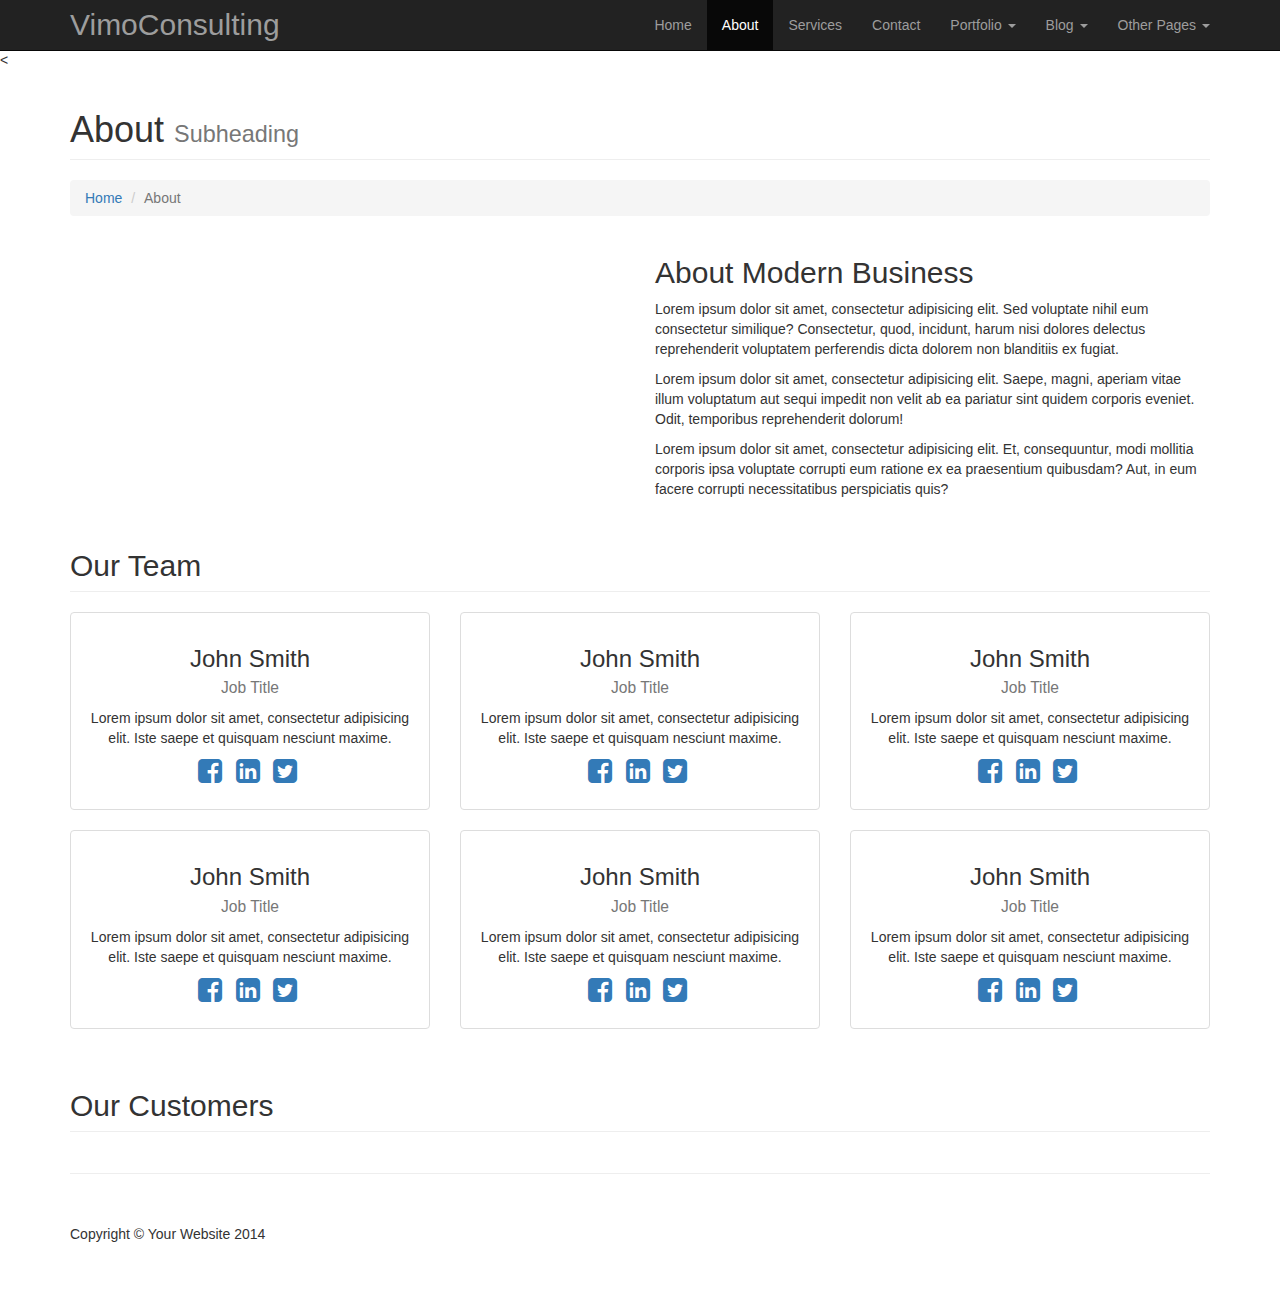
==== views/about.html @ fab85961 "Header name and Navigation" ====
﻿<!DOCTYPE html>
<html lang="en">

<head>

    <meta charset="utf-8">
    <meta http-equiv="X-UA-Compatible" content="IE=edge">
    <meta name="viewport" content="width=device-width, initial-scale=1">
    <meta name="description" content="">
    <meta name="author" content="">

    <title>Modern Business - Start Bootstrap Template</title>

    <!-- Bootstrap Core CSS -->
    <link href="/css/bootstrap.min.css" rel="stylesheet">
    <

    <!-- Custom CSS -->
    <link href="/css/modern-business.css" rel="stylesheet">

    <!-- Custom Fonts -->
    <link href="/font-awesome/css/font-awesome.min.css" rel="stylesheet" type="text/css">

    <!-- HTML5 Shim and Respond.js IE8 support of HTML5 elements and media queries -->
    <!-- WARNING: Respond.js doesn't work if you view the page via file:// -->
    <!--[if lt IE 9]>
        <script src="https://oss.maxcdn.com/libs/html5shiv/3.7.0/html5shiv.js"></script>
        <script src="https://oss.maxcdn.com/libs/respond.js/1.4.2/respond.min.js"></script>
    <![endif]-->

</head>

<body>

    <!-- Navigation -->
    <nav class="navbar navbar-inverse navbar-fixed-top" role="navigation">
        <div class="container">
            <!-- Brand and toggle get grouped for better mobile display -->
            <div class="navbar-header">
                <button type="button" class="navbar-toggle" data-toggle="collapse" data-target="#bs-example-navbar-collapse-1">
                    <span class="sr-only">Toggle navigation</span>
                    <span class="icon-bar"></span>
                    <span class="icon-bar"></span>
                    <span class="icon-bar"></span>
                </button>
                <a class="headIcon navbar-brand" href="index.html">VimoConsulting</a>
            </div>
            <!-- Collect the nav links, forms, and other content for toggling -->
            <div class="collapse navbar-collapse" id="bs-example-navbar-collapse-1">
                <ul class="nav navbar-nav navbar-right">
                    <li>
                        <a href="/index.html">Home</a>
                    </li>
                    <li class="active">
                        <a href="about.html">About</a>
                    </li>
                    <li>
                        <a href="services.html">Services</a>
                    </li>
                    <li>
                        <a href="contact.html">Contact</a>
                    </li>
                    <li class="dropdown">
                        <a href="#" class="dropdown-toggle" data-toggle="dropdown">Portfolio <b class="caret"></b></a>
                        <ul class="dropdown-menu">
                            <li>
                                <a href="portfolio-1-col.html">1 Column Portfolio</a>
                            </li>
                            <li>
                                <a href="portfolio-2-col.html">2 Column Portfolio</a>
                            </li>
                            <li>
                                <a href="portfolio-3-col.html">3 Column Portfolio</a>
                            </li>
                            <li>
                                <a href="portfolio-4-col.html">4 Column Portfolio</a>
                            </li>
                            <li>
                                <a href="portfolio-item.html">Single Portfolio Item</a>
                            </li>
                        </ul>
                    </li>
                    <li class="dropdown">
                        <a href="#" class="dropdown-toggle" data-toggle="dropdown">Blog <b class="caret"></b></a>
                        <ul class="dropdown-menu">
                            <li>
                                <a href="blog-home-1.html">Blog Home 1</a>
                            </li>
                            <li>
                                <a href="blog-home-2.html">Blog Home 2</a>
                            </li>
                            <li>
                                <a href="blog-post.html">Blog Post</a>
                            </li>
                        </ul>
                    </li>
                    <li class="dropdown">
                        <a href="#" class="dropdown-toggle" data-toggle="dropdown">Other Pages <b class="caret"></b></a>
                        <ul class="dropdown-menu">
                            <li>
                                <a href="full-width.html">Full Width Page</a>
                            </li>
                            <li>
                                <a href="sidebar.html">Sidebar Page</a>
                            </li>
                            <li>
                                <a href="faq.html">FAQ</a>
                            </li>
                            <li>
                                <a href="404.html">404</a>
                            </li>
                            <li>
                                <a href="pricing.html">Pricing Table</a>
                            </li>
                        </ul>
                    </li>
                </ul>
            </div>
            <!-- /.navbar-collapse -->
        </div>
        <!-- /.container -->
    </nav>

    <!-- Page Content -->
    <div class="container">

        <!-- Page Heading/Breadcrumbs -->
        <div class="row">
            <div class="col-lg-12">
                <h1 class="page-header">About
                    <small>Subheading</small>
                </h1>
                <ol class="breadcrumb">
                    <li><a href="index.html">Home</a>
                    </li>
                    <li class="active">About</li>
                </ol>
            </div>
        </div>
        <!-- /.row -->

        <!-- Intro Content -->
        <div class="row">
            <div class="col-md-6">
                <img class="img-responsive" src="http://placehold.it/750x450" alt="">
            </div>
            <div class="col-md-6">
                <h2>About Modern Business</h2>
                <p>Lorem ipsum dolor sit amet, consectetur adipisicing elit. Sed voluptate nihil eum consectetur similique? Consectetur, quod, incidunt, harum nisi dolores delectus reprehenderit voluptatem perferendis dicta dolorem non blanditiis ex fugiat.</p>
                <p>Lorem ipsum dolor sit amet, consectetur adipisicing elit. Saepe, magni, aperiam vitae illum voluptatum aut sequi impedit non velit ab ea pariatur sint quidem corporis eveniet. Odit, temporibus reprehenderit dolorum!</p>
                <p>Lorem ipsum dolor sit amet, consectetur adipisicing elit. Et, consequuntur, modi mollitia corporis ipsa voluptate corrupti eum ratione ex ea praesentium quibusdam? Aut, in eum facere corrupti necessitatibus perspiciatis quis?</p>
            </div>
        </div>
        <!-- /.row -->

        <!-- Team Members -->
        <div class="row">
            <div class="col-lg-12">
                <h2 class="page-header">Our Team</h2>
            </div>
            <div class="col-md-4 text-center">
                <div class="thumbnail">
                    <img class="img-responsive" src="http://placehold.it/750x450" alt="">
                    <div class="caption">
                        <h3>John Smith<br>
                            <small>Job Title</small>
                        </h3>
                        <p>Lorem ipsum dolor sit amet, consectetur adipisicing elit. Iste saepe et quisquam nesciunt maxime.</p>
                        <ul class="list-inline">
                            <li><a href="#"><i class="fa fa-2x fa-facebook-square"></i></a>
                            </li>
                            <li><a href="#"><i class="fa fa-2x fa-linkedin-square"></i></a>
                            </li>
                            <li><a href="#"><i class="fa fa-2x fa-twitter-square"></i></a>
                            </li>
                        </ul>
                    </div>
                </div>
            </div>
            <div class="col-md-4 text-center">
                <div class="thumbnail">
                    <img class="img-responsive" src="http://placehold.it/750x450" alt="">
                    <div class="caption">
                        <h3>John Smith<br>
                            <small>Job Title</small>
                        </h3>
                        <p>Lorem ipsum dolor sit amet, consectetur adipisicing elit. Iste saepe et quisquam nesciunt maxime.</p>
                        <ul class="list-inline">
                            <li><a href="#"><i class="fa fa-2x fa-facebook-square"></i></a>
                            </li>
                            <li><a href="#"><i class="fa fa-2x fa-linkedin-square"></i></a>
                            </li>
                            <li><a href="#"><i class="fa fa-2x fa-twitter-square"></i></a>
                            </li>
                        </ul>
                    </div>
                </div>
            </div>
            <div class="col-md-4 text-center">
                <div class="thumbnail">
                    <img class="img-responsive" src="http://placehold.it/750x450" alt="">
                    <div class="caption">
                        <h3>John Smith<br>
                            <small>Job Title</small>
                        </h3>
                        <p>Lorem ipsum dolor sit amet, consectetur adipisicing elit. Iste saepe et quisquam nesciunt maxime.</p>
                        <ul class="list-inline">
                            <li><a href="#"><i class="fa fa-2x fa-facebook-square"></i></a>
                            </li>
                            <li><a href="#"><i class="fa fa-2x fa-linkedin-square"></i></a>
                            </li>
                            <li><a href="#"><i class="fa fa-2x fa-twitter-square"></i></a>
                            </li>
                        </ul>
                    </div>
                </div>
            </div>
            <div class="col-md-4 text-center">
                <div class="thumbnail">
                    <img class="img-responsive" src="http://placehold.it/750x450" alt="">
                    <div class="caption">
                        <h3>John Smith<br>
                            <small>Job Title</small>
                        </h3>
                        <p>Lorem ipsum dolor sit amet, consectetur adipisicing elit. Iste saepe et quisquam nesciunt maxime.</p>
                        <ul class="list-inline">
                            <li><a href="#"><i class="fa fa-2x fa-facebook-square"></i></a>
                            </li>
                            <li><a href="#"><i class="fa fa-2x fa-linkedin-square"></i></a>
                            </li>
                            <li><a href="#"><i class="fa fa-2x fa-twitter-square"></i></a>
                            </li>
                        </ul>
                    </div>
                </div>
            </div>
            <div class="col-md-4 text-center">
                <div class="thumbnail">
                    <img class="img-responsive" src="http://placehold.it/750x450" alt="">
                    <div class="caption">
                        <h3>John Smith<br>
                            <small>Job Title</small>
                        </h3>
                        <p>Lorem ipsum dolor sit amet, consectetur adipisicing elit. Iste saepe et quisquam nesciunt maxime.</p>
                        <ul class="list-inline">
                            <li><a href="#"><i class="fa fa-2x fa-facebook-square"></i></a>
                            </li>
                            <li><a href="#"><i class="fa fa-2x fa-linkedin-square"></i></a>
                            </li>
                            <li><a href="#"><i class="fa fa-2x fa-twitter-square"></i></a>
                            </li>
                        </ul>
                    </div>
                </div>
            </div>
            <div class="col-md-4 text-center">
                <div class="thumbnail">
                    <img class="img-responsive" src="http://placehold.it/750x450" alt="">
                    <div class="caption">
                        <h3>John Smith<br>
                            <small>Job Title</small>
                        </h3>
                        <p>Lorem ipsum dolor sit amet, consectetur adipisicing elit. Iste saepe et quisquam nesciunt maxime.</p>
                        <ul class="list-inline">
                            <li><a href="#"><i class="fa fa-2x fa-facebook-square"></i></a>
                            </li>
                            <li><a href="#"><i class="fa fa-2x fa-linkedin-square"></i></a>
                            </li>
                            <li><a href="#"><i class="fa fa-2x fa-twitter-square"></i></a>
                            </li>
                        </ul>
                    </div>
                </div>
            </div>
        </div>
        <!-- /.row -->

        <!-- Our Customers -->
        <div class="row">
            <div class="col-lg-12">
                <h2 class="page-header">Our Customers</h2>
            </div>
            <div class="col-md-2 col-sm-4 col-xs-6">
                <img class="img-responsive customer-img" src="http://placehold.it/500x300" alt="">
            </div>
            <div class="col-md-2 col-sm-4 col-xs-6">
                <img class="img-responsive customer-img" src="http://placehold.it/500x300" alt="">
            </div>
            <div class="col-md-2 col-sm-4 col-xs-6">
                <img class="img-responsive customer-img" src="http://placehold.it/500x300" alt="">
            </div>
            <div class="col-md-2 col-sm-4 col-xs-6">
                <img class="img-responsive customer-img" src="http://placehold.it/500x300" alt="">
            </div>
            <div class="col-md-2 col-sm-4 col-xs-6">
                <img class="img-responsive customer-img" src="http://placehold.it/500x300" alt="">
            </div>
            <div class="col-md-2 col-sm-4 col-xs-6">
                <img class="img-responsive customer-img" src="http://placehold.it/500x300" alt="">
            </div>
        </div>
        <!-- /.row -->

        <hr>

        <!-- Footer -->
        <footer>
            <div class="row">
                <div class="col-lg-12">
                    <p>Copyright &copy; Your Website 2014</p>
                </div>
            </div>
        </footer>

    </div>
    <!-- /.container -->

    <!-- jQuery -->
    <script src="/js/jquery.js"></script>

    <!-- Bootstrap Core JavaScript -->
    <script src="/js/bootstrap.min.js"></script>

</body>

</html>
---- css/modern-business.css ----
/*!
 * Start Bootstrap - Modern Business (http://startbootstrap.com/)
 * Copyright 2013-2016 Start Bootstrap
 * Licensed under MIT (https://github.com/BlackrockDigital/startbootstrap/blob/gh-pages/LICENSE)
 */

/* Global Styles */

html,
body {
    height: 100%;
}

body {
    padding-top: 50px; /* Required padding for .navbar-fixed-top. Remove if using .navbar-static-top. Change if height of navigation changes. */
}

.img-portfolio {
    margin-bottom: 30px;
}

.img-hover:hover {
    opacity: 0.8;
}

/* Home Page Carousel */

header.carousel {
    height: 50%;
}

header.carousel .item,
header.carousel .item.active,
header.carousel .carousel-inner {
    height: 100%;
}

header.carousel .fill {
    width: 100%;
    height: 100%;
    background-position: center;
    background-size: cover;
}

.headIcon {
 font-size: 30px;
}

/* 404 Page Styles */

.error-404 {
    font-size: 100px;
}

/* Pricing Page Styles */

.price {
    display: block;
    font-size: 50px;
    line-height: 50px;
}

.price sup {
    top: -20px;
    left: 2px;
    font-size: 20px;
}

.period {
    display: block;
    font-style: italic;
}

/* Footer Styles */

footer {
    margin: 50px 0;
}

/* Responsive Styles */

@media(max-width:991px) {
    .customer-img,
    .img-related {
        margin-bottom: 30px;
    }
}

@media(max-width:767px) {
    .img-portfolio {
        margin-bottom: 15px;
    }

    header.carousel .carousel {
        height: 70%;
    }
}
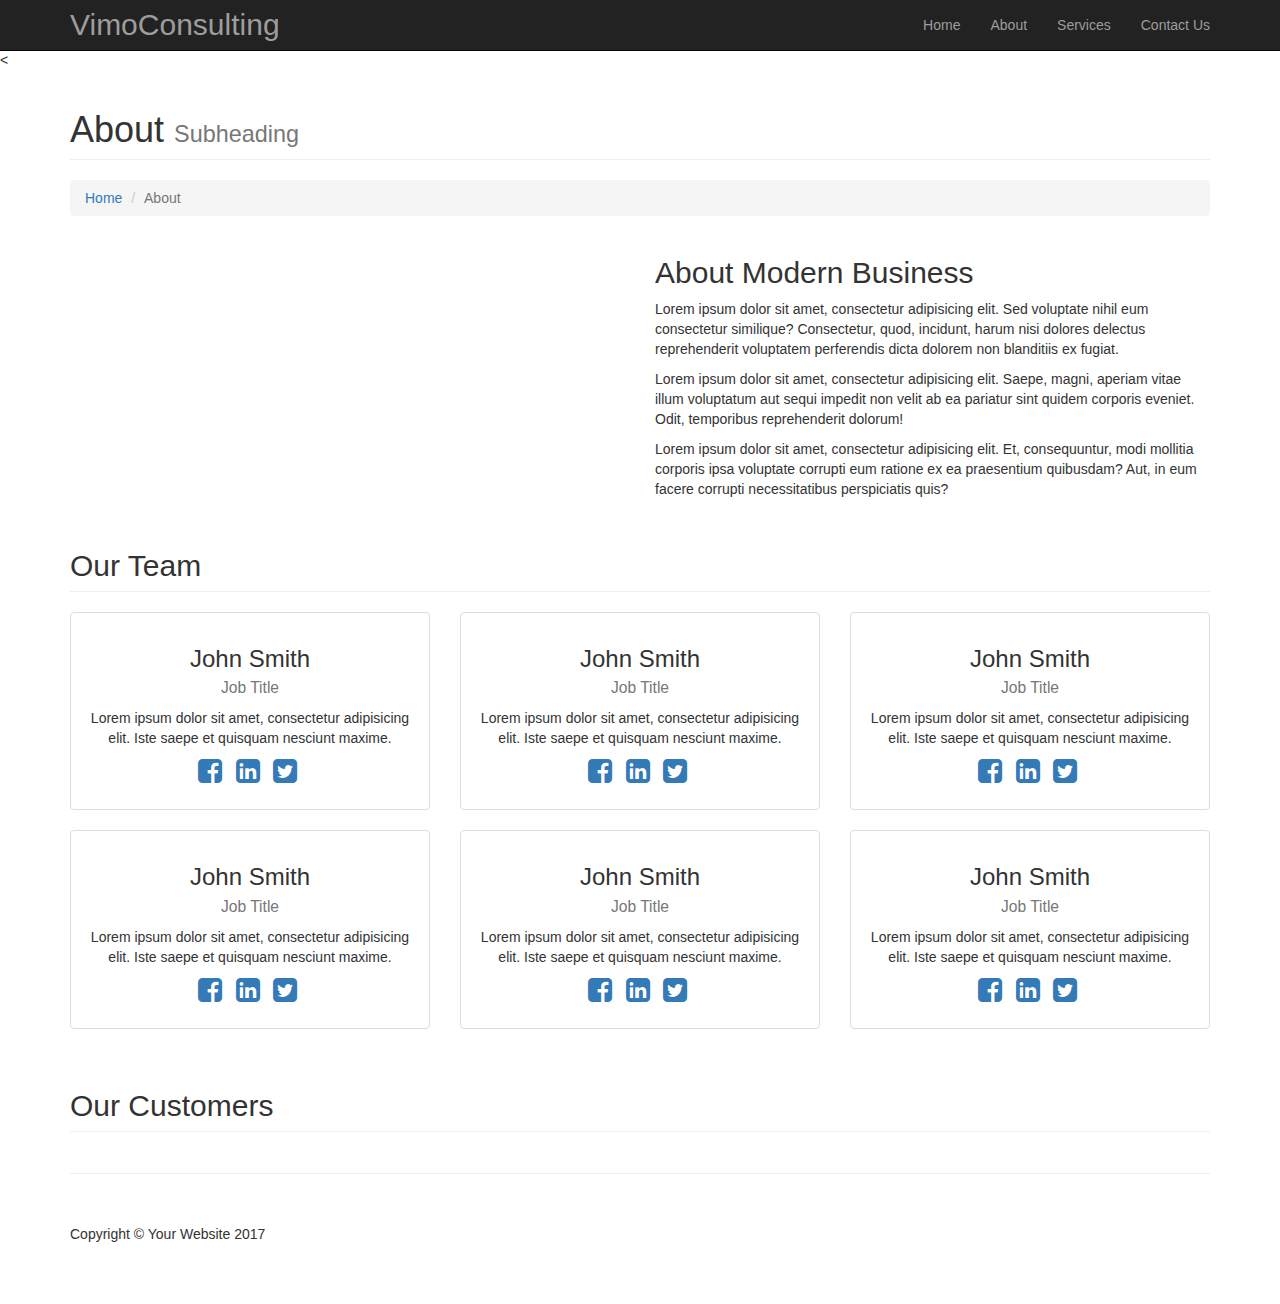
==== commit 0b8fe5e3: "Navigation Updated" ====
--- a/views/about.html
+++ b/views/about.html
@@ -51,68 +51,14 @@
                     <li>
                         <a href="/index.html">Home</a>
                     </li>
-                    <li class="active">
+                    <li>
                         <a href="about.html">About</a>
                     </li>
                     <li>
                         <a href="services.html">Services</a>
                     </li>
                     <li>
-                        <a href="contact.html">Contact</a>
-                    </li>
-                    <li class="dropdown">
-                        <a href="#" class="dropdown-toggle" data-toggle="dropdown">Portfolio <b class="caret"></b></a>
-                        <ul class="dropdown-menu">
-                            <li>
-                                <a href="portfolio-1-col.html">1 Column Portfolio</a>
-                            </li>
-                            <li>
-                                <a href="portfolio-2-col.html">2 Column Portfolio</a>
-                            </li>
-                            <li>
-                                <a href="portfolio-3-col.html">3 Column Portfolio</a>
-                            </li>
-                            <li>
-                                <a href="portfolio-4-col.html">4 Column Portfolio</a>
-                            </li>
-                            <li>
-                                <a href="portfolio-item.html">Single Portfolio Item</a>
-                            </li>
-                        </ul>
-                    </li>
-                    <li class="dropdown">
-                        <a href="#" class="dropdown-toggle" data-toggle="dropdown">Blog <b class="caret"></b></a>
-                        <ul class="dropdown-menu">
-                            <li>
-                                <a href="blog-home-1.html">Blog Home 1</a>
-                            </li>
-                            <li>
-                                <a href="blog-home-2.html">Blog Home 2</a>
-                            </li>
-                            <li>
-                                <a href="blog-post.html">Blog Post</a>
-                            </li>
-                        </ul>
-                    </li>
-                    <li class="dropdown">
-                        <a href="#" class="dropdown-toggle" data-toggle="dropdown">Other Pages <b class="caret"></b></a>
-                        <ul class="dropdown-menu">
-                            <li>
-                                <a href="full-width.html">Full Width Page</a>
-                            </li>
-                            <li>
-                                <a href="sidebar.html">Sidebar Page</a>
-                            </li>
-                            <li>
-                                <a href="faq.html">FAQ</a>
-                            </li>
-                            <li>
-                                <a href="404.html">404</a>
-                            </li>
-                            <li>
-                                <a href="pricing.html">Pricing Table</a>
-                            </li>
-                        </ul>
+                        <a href="contact.html">Contact Us</a>
                     </li>
                 </ul>
             </div>
@@ -127,18 +73,19 @@
         <!-- Page Heading/Breadcrumbs -->
         <div class="row">
             <div class="col-lg-12">
-                <h1 class="page-header">About
+                <h1 class="page-header">
+                    About
                     <small>Subheading</small>
                 </h1>
                 <ol class="breadcrumb">
-                    <li><a href="index.html">Home</a>
+                    <li>
+                        <a href="/index.html">Home</a>
                     </li>
                     <li class="active">About</li>
                 </ol>
             </div>
         </div>
         <!-- /.row -->
-
         <!-- Intro Content -->
         <div class="row">
             <div class="col-md-6">
@@ -152,7 +99,6 @@
             </div>
         </div>
         <!-- /.row -->
-
         <!-- Team Members -->
         <div class="row">
             <div class="col-lg-12">
@@ -162,119 +108,142 @@
                 <div class="thumbnail">
                     <img class="img-responsive" src="http://placehold.it/750x450" alt="">
                     <div class="caption">
-                        <h3>John Smith<br>
-                            <small>Job Title</small>
-                        </h3>
-                        <p>Lorem ipsum dolor sit amet, consectetur adipisicing elit. Iste saepe et quisquam nesciunt maxime.</p>
-                        <ul class="list-inline">
-                            <li><a href="#"><i class="fa fa-2x fa-facebook-square"></i></a>
-                            </li>
-                            <li><a href="#"><i class="fa fa-2x fa-linkedin-square"></i></a>
-                            </li>
-                            <li><a href="#"><i class="fa fa-2x fa-twitter-square"></i></a>
-                            </li>
-                        </ul>
-                    </div>
-                </div>
-            </div>
-            <div class="col-md-4 text-center">
-                <div class="thumbnail">
-                    <img class="img-responsive" src="http://placehold.it/750x450" alt="">
-                    <div class="caption">
-                        <h3>John Smith<br>
-                            <small>Job Title</small>
-                        </h3>
-                        <p>Lorem ipsum dolor sit amet, consectetur adipisicing elit. Iste saepe et quisquam nesciunt maxime.</p>
-                        <ul class="list-inline">
-                            <li><a href="#"><i class="fa fa-2x fa-facebook-square"></i></a>
-                            </li>
-                            <li><a href="#"><i class="fa fa-2x fa-linkedin-square"></i></a>
-                            </li>
-                            <li><a href="#"><i class="fa fa-2x fa-twitter-square"></i></a>
-                            </li>
-                        </ul>
-                    </div>
-                </div>
-            </div>
-            <div class="col-md-4 text-center">
-                <div class="thumbnail">
-                    <img class="img-responsive" src="http://placehold.it/750x450" alt="">
-                    <div class="caption">
-                        <h3>John Smith<br>
-                            <small>Job Title</small>
-                        </h3>
-                        <p>Lorem ipsum dolor sit amet, consectetur adipisicing elit. Iste saepe et quisquam nesciunt maxime.</p>
-                        <ul class="list-inline">
-                            <li><a href="#"><i class="fa fa-2x fa-facebook-square"></i></a>
-                            </li>
-                            <li><a href="#"><i class="fa fa-2x fa-linkedin-square"></i></a>
-                            </li>
-                            <li><a href="#"><i class="fa fa-2x fa-twitter-square"></i></a>
-                            </li>
-                        </ul>
-                    </div>
-                </div>
-            </div>
-            <div class="col-md-4 text-center">
-                <div class="thumbnail">
-                    <img class="img-responsive" src="http://placehold.it/750x450" alt="">
-                    <div class="caption">
-                        <h3>John Smith<br>
-                            <small>Job Title</small>
-                        </h3>
-                        <p>Lorem ipsum dolor sit amet, consectetur adipisicing elit. Iste saepe et quisquam nesciunt maxime.</p>
-                        <ul class="list-inline">
-                            <li><a href="#"><i class="fa fa-2x fa-facebook-square"></i></a>
-                            </li>
-                            <li><a href="#"><i class="fa fa-2x fa-linkedin-square"></i></a>
-                            </li>
-                            <li><a href="#"><i class="fa fa-2x fa-twitter-square"></i></a>
-                            </li>
-                        </ul>
-                    </div>
-                </div>
-            </div>
-            <div class="col-md-4 text-center">
-                <div class="thumbnail">
-                    <img class="img-responsive" src="http://placehold.it/750x450" alt="">
-                    <div class="caption">
-                        <h3>John Smith<br>
-                            <small>Job Title</small>
-                        </h3>
-                        <p>Lorem ipsum dolor sit amet, consectetur adipisicing elit. Iste saepe et quisquam nesciunt maxime.</p>
-                        <ul class="list-inline">
-                            <li><a href="#"><i class="fa fa-2x fa-facebook-square"></i></a>
-                            </li>
-                            <li><a href="#"><i class="fa fa-2x fa-linkedin-square"></i></a>
-                            </li>
-                            <li><a href="#"><i class="fa fa-2x fa-twitter-square"></i></a>
-                            </li>
-                        </ul>
-                    </div>
-                </div>
-            </div>
-            <div class="col-md-4 text-center">
-                <div class="thumbnail">
-                    <img class="img-responsive" src="http://placehold.it/750x450" alt="">
-                    <div class="caption">
-                        <h3>John Smith<br>
-                            <small>Job Title</small>
-                        </h3>
-                        <p>Lorem ipsum dolor sit amet, consectetur adipisicing elit. Iste saepe et quisquam nesciunt maxime.</p>
-                        <ul class="list-inline">
-                            <li><a href="#"><i class="fa fa-2x fa-facebook-square"></i></a>
-                            </li>
-                            <li><a href="#"><i class="fa fa-2x fa-linkedin-square"></i></a>
-                            </li>
-                            <li><a href="#"><i class="fa fa-2x fa-twitter-square"></i></a>
-                            </li>
-                        </ul>
-                    </div>
-                </div>
-            </div>
-        </div>
-        <!-- /.row -->
-
+                        <h3>
+                            John Smith<br>
+                            <small>Job Title</small>
+                        </h3>
+                        <p>Lorem ipsum dolor sit amet, consectetur adipisicing elit. Iste saepe et quisquam nesciunt maxime.</p>
+                        <ul class="list-inline">
+                            <li>
+                                <a href="#"><i class="fa fa-2x fa-facebook-square"></i></a>
+                            </li>
+                            <li>
+                                <a href="#"><i class="fa fa-2x fa-linkedin-square"></i></a>
+                            </li>
+                            <li>
+                                <a href="#"><i class="fa fa-2x fa-twitter-square"></i></a>
+                            </li>
+                        </ul>
+                    </div>
+                </div>
+            </div>
+            <div class="col-md-4 text-center">
+                <div class="thumbnail">
+                    <img class="img-responsive" src="http://placehold.it/750x450" alt="">
+                    <div class="caption">
+                        <h3>
+                            John Smith<br>
+                            <small>Job Title</small>
+                        </h3>
+                        <p>Lorem ipsum dolor sit amet, consectetur adipisicing elit. Iste saepe et quisquam nesciunt maxime.</p>
+                        <ul class="list-inline">
+                            <li>
+                                <a href="#"><i class="fa fa-2x fa-facebook-square"></i></a>
+                            </li>
+                            <li>
+                                <a href="#"><i class="fa fa-2x fa-linkedin-square"></i></a>
+                            </li>
+                            <li>
+                                <a href="#"><i class="fa fa-2x fa-twitter-square"></i></a>
+                            </li>
+                        </ul>
+                    </div>
+                </div>
+            </div>
+            <div class="col-md-4 text-center">
+                <div class="thumbnail">
+                    <img class="img-responsive" src="http://placehold.it/750x450" alt="">
+                    <div class="caption">
+                        <h3>
+                            John Smith<br>
+                            <small>Job Title</small>
+                        </h3>
+                        <p>Lorem ipsum dolor sit amet, consectetur adipisicing elit. Iste saepe et quisquam nesciunt maxime.</p>
+                        <ul class="list-inline">
+                            <li>
+                                <a href="#"><i class="fa fa-2x fa-facebook-square"></i></a>
+                            </li>
+                            <li>
+                                <a href="#"><i class="fa fa-2x fa-linkedin-square"></i></a>
+                            </li>
+                            <li>
+                                <a href="#"><i class="fa fa-2x fa-twitter-square"></i></a>
+                            </li>
+                        </ul>
+                    </div>
+                </div>
+            </div>
+            <div class="col-md-4 text-center">
+                <div class="thumbnail">
+                    <img class="img-responsive" src="http://placehold.it/750x450" alt="">
+                    <div class="caption">
+                        <h3>
+                            John Smith<br>
+                            <small>Job Title</small>
+                        </h3>
+                        <p>Lorem ipsum dolor sit amet, consectetur adipisicing elit. Iste saepe et quisquam nesciunt maxime.</p>
+                        <ul class="list-inline">
+                            <li>
+                                <a href="#"><i class="fa fa-2x fa-facebook-square"></i></a>
+                            </li>
+                            <li>
+                                <a href="#"><i class="fa fa-2x fa-linkedin-square"></i></a>
+                            </li>
+                            <li>
+                                <a href="#"><i class="fa fa-2x fa-twitter-square"></i></a>
+                            </li>
+                        </ul>
+                    </div>
+                </div>
+            </div>
+            <div class="col-md-4 text-center">
+                <div class="thumbnail">
+                    <img class="img-responsive" src="http://placehold.it/750x450" alt="">
+                    <div class="caption">
+                        <h3>
+                            John Smith<br>
+                            <small>Job Title</small>
+                        </h3>
+                        <p>Lorem ipsum dolor sit amet, consectetur adipisicing elit. Iste saepe et quisquam nesciunt maxime.</p>
+                        <ul class="list-inline">
+                            <li>
+                                <a href="#"><i class="fa fa-2x fa-facebook-square"></i></a>
+                            </li>
+                            <li>
+                                <a href="#"><i class="fa fa-2x fa-linkedin-square"></i></a>
+                            </li>
+                            <li>
+                                <a href="#"><i class="fa fa-2x fa-twitter-square"></i></a>
+                            </li>
+                        </ul>
+                    </div>
+                </div>
+            </div>
+            <div class="col-md-4 text-center">
+                <div class="thumbnail">
+                    <img class="img-responsive" src="http://placehold.it/750x450" alt="">
+                    <div class="caption">
+                        <h3>
+                            John Smith<br>
+                            <small>Job Title</small>
+                        </h3>
+                        <p>Lorem ipsum dolor sit amet, consectetur adipisicing elit. Iste saepe et quisquam nesciunt maxime.</p>
+                        <ul class="list-inline">
+                            <li>
+                                <a href="#"><i class="fa fa-2x fa-facebook-square"></i></a>
+                            </li>
+                            <li>
+                                <a href="#"><i class="fa fa-2x fa-linkedin-square"></i></a>
+                            </li>
+                            <li>
+                                <a href="#"><i class="fa fa-2x fa-twitter-square"></i></a>
+                            </li>
+                        </ul>
+                    </div>
+                </div>
+            </div>
+        </div>
+        <!-- /.row -->
         <!-- Our Customers -->
         <div class="row">
             <div class="col-lg-12">
@@ -307,14 +276,13 @@
         <footer>
             <div class="row">
                 <div class="col-lg-12">
-                    <p>Copyright &copy; Your Website 2014</p>
+                    <p>Copyright &copy; Your Website 2017</p>
                 </div>
             </div>
         </footer>
 
     </div>
     <!-- /.container -->
-
     <!-- jQuery -->
     <script src="/js/jquery.js"></script>
 
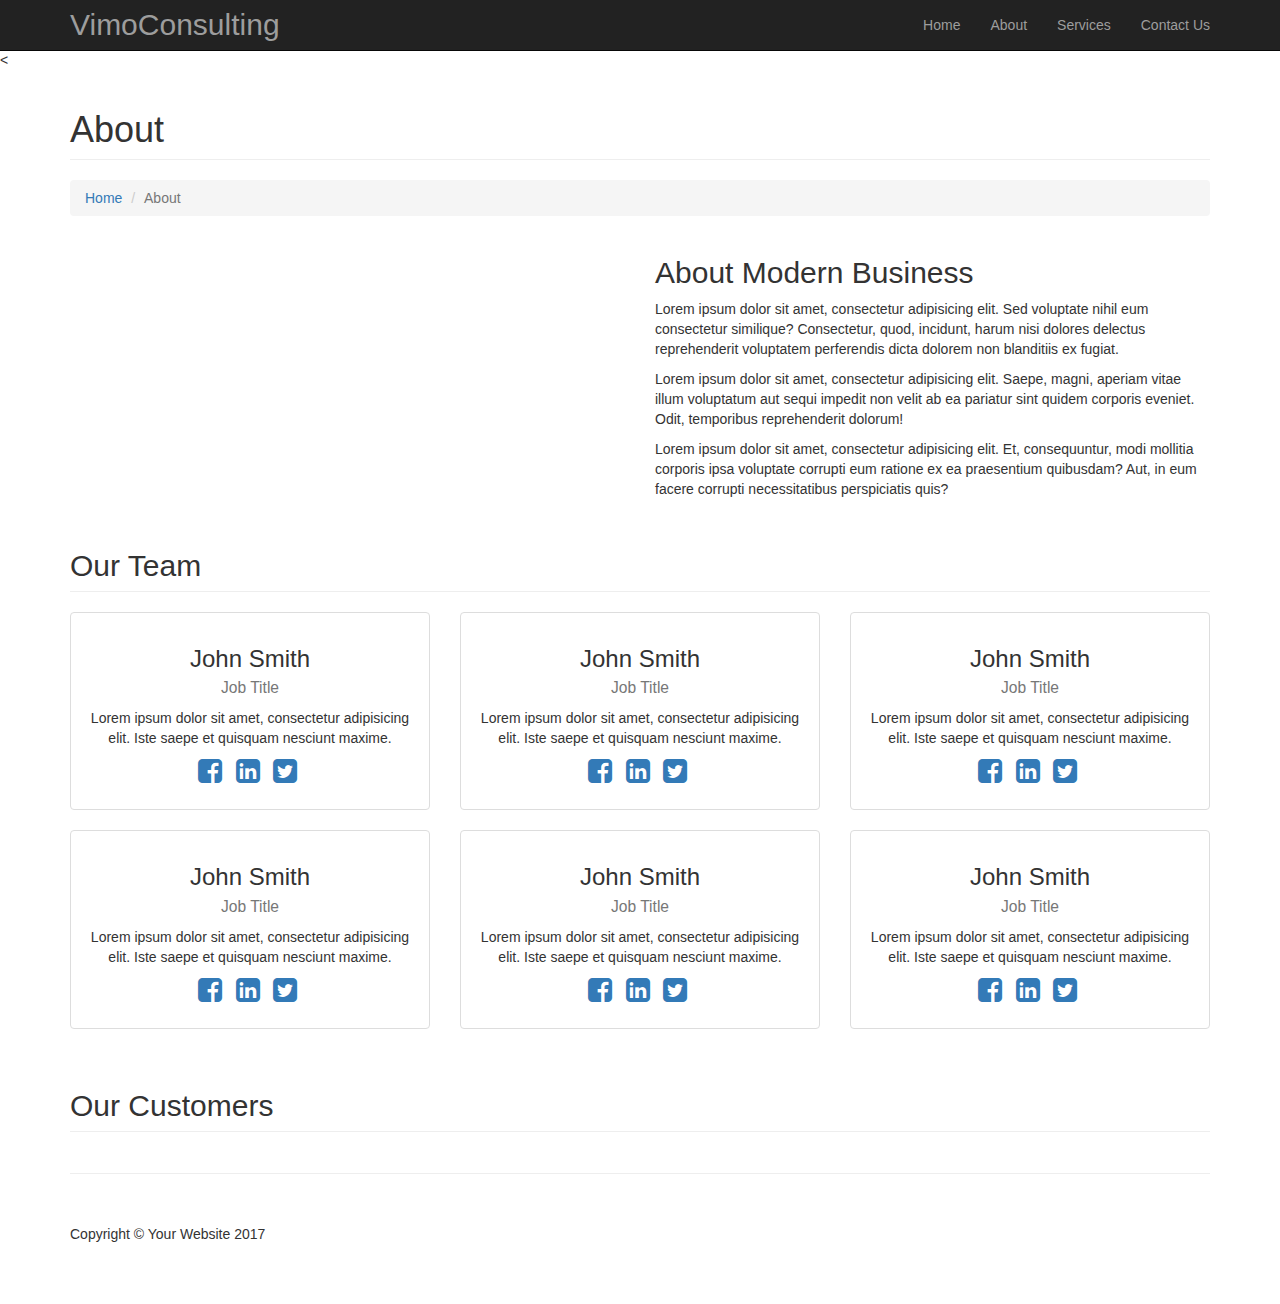
==== commit 80fc512a: "content update" ====
--- a/views/about.html
+++ b/views/about.html
@@ -43,7 +43,7 @@
                     <span class="icon-bar"></span>
                     <span class="icon-bar"></span>
                 </button>
-                <a class="headIcon navbar-brand" href="index.html">VimoConsulting</a>
+                <a class="headIcon navbar-brand" href="/index.html">VimoConsulting</a>
             </div>
             <!-- Collect the nav links, forms, and other content for toggling -->
             <div class="collapse navbar-collapse" id="bs-example-navbar-collapse-1">
@@ -75,7 +75,7 @@
             <div class="col-lg-12">
                 <h1 class="page-header">
                     About
-                    <small>Subheading</small>
+                    <small></small>
                 </h1>
                 <ol class="breadcrumb">
                     <li>
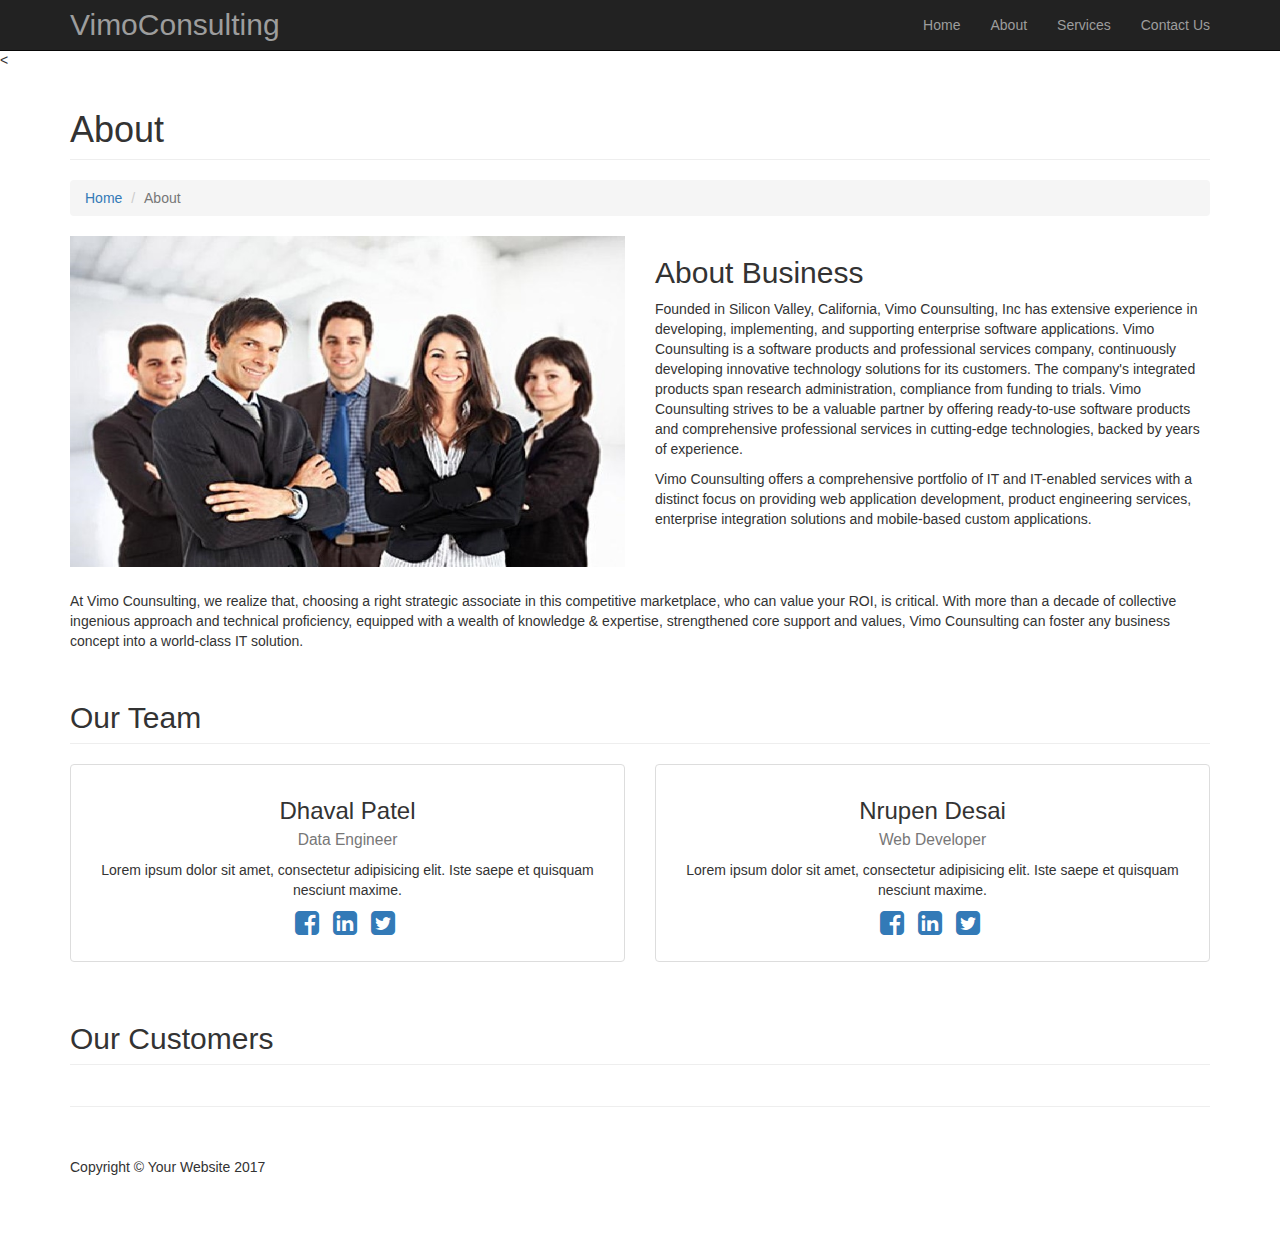
==== commit b99c0bfe: "new changes on about us and home page" ====
--- a/views/about.html
+++ b/views/about.html
@@ -9,7 +9,7 @@
     <meta name="description" content="">
     <meta name="author" content="">
 
-    <title>Modern Business - Start Bootstrap Template</title>
+    <title>Vimo Consulting - About Us</title>
 
     <!-- Bootstrap Core CSS -->
     <link href="/css/bootstrap.min.css" rel="stylesheet">
@@ -17,6 +17,7 @@
 
     <!-- Custom CSS -->
     <link href="/css/modern-business.css" rel="stylesheet">
+     <link href="/css/custom.css" rel="stylesheet">
 
     <!-- Custom Fonts -->
     <link href="/font-awesome/css/font-awesome.min.css" rel="stylesheet" type="text/css">
@@ -89,13 +90,15 @@
         <!-- Intro Content -->
         <div class="row">
             <div class="col-md-6">
-                <img class="img-responsive" src="http://placehold.it/750x450" alt="">
+                <img class="img-responsive" src="../Images/kim_jest.jpg" alt="">
             </div>
             <div class="col-md-6">
-                <h2>About Modern Business</h2>
-                <p>Lorem ipsum dolor sit amet, consectetur adipisicing elit. Sed voluptate nihil eum consectetur similique? Consectetur, quod, incidunt, harum nisi dolores delectus reprehenderit voluptatem perferendis dicta dolorem non blanditiis ex fugiat.</p>
-                <p>Lorem ipsum dolor sit amet, consectetur adipisicing elit. Saepe, magni, aperiam vitae illum voluptatum aut sequi impedit non velit ab ea pariatur sint quidem corporis eveniet. Odit, temporibus reprehenderit dolorum!</p>
-                <p>Lorem ipsum dolor sit amet, consectetur adipisicing elit. Et, consequuntur, modi mollitia corporis ipsa voluptate corrupti eum ratione ex ea praesentium quibusdam? Aut, in eum facere corrupti necessitatibus perspiciatis quis?</p>
+                <h2>About Business</h2>
+                <p>Founded in Silicon Valley, California, Vimo Counsulting, Inc has extensive experience in developing, implementing, and supporting enterprise software applications. Vimo Counsulting is a software products and professional services company, continuously developing innovative technology solutions for its customers. The company's integrated products span research administration, compliance from funding to trials. Vimo Counsulting strives to be a valuable partner by offering ready-to-use software products and comprehensive professional services in cutting-edge technologies, backed by years of experience.</p>
+                <p>Vimo Counsulting offers a comprehensive portfolio of IT and IT-enabled services with a distinct focus on providing web application development, product engineering services, enterprise integration solutions and mobile-based custom applications.</p>
+            </div>
+            <div class= "col-lg-12 move-down">
+            <p>At Vimo Counsulting, we realize that, choosing a right strategic associate in this competitive marketplace, who can value your ROI, is critical. With more than a decade of collective ingenious approach and technical proficiency, equipped with a wealth of knowledge & expertise, strengthened core support and values, Vimo Counsulting can foster any business concept into a world-class IT solution.</p>
             </div>
         </div>
         <!-- /.row -->
@@ -104,13 +107,13 @@
             <div class="col-lg-12">
                 <h2 class="page-header">Our Team</h2>
             </div>
-            <div class="col-md-4 text-center">
+            <div class="col-md-6 text-center">
                 <div class="thumbnail">
                     <img class="img-responsive" src="http://placehold.it/750x450" alt="">
                     <div class="caption">
                         <h3>
-                            John Smith<br>
-                            <small>Job Title</small>
+                            Dhaval Patel<br>
+                            <small>Data Engineer</small>
                         </h3>
                         <p>Lorem ipsum dolor sit amet, consectetur adipisicing elit. Iste saepe et quisquam nesciunt maxime.</p>
                         <ul class="list-inline">
@@ -127,13 +130,13 @@
                     </div>
                 </div>
             </div>
-            <div class="col-md-4 text-center">
+            <div class="col-md-6 text-center">
                 <div class="thumbnail">
                     <img class="img-responsive" src="http://placehold.it/750x450" alt="">
                     <div class="caption">
                         <h3>
-                            John Smith<br>
-                            <small>Job Title</small>
+                            Nrupen Desai<br>
+                            <small>Web Developer</small>
                         </h3>
                         <p>Lorem ipsum dolor sit amet, consectetur adipisicing elit. Iste saepe et quisquam nesciunt maxime.</p>
                         <ul class="list-inline">
@@ -150,98 +153,98 @@
                     </div>
                 </div>
             </div>
-            <div class="col-md-4 text-center">
-                <div class="thumbnail">
-                    <img class="img-responsive" src="http://placehold.it/750x450" alt="">
-                    <div class="caption">
-                        <h3>
-                            John Smith<br>
-                            <small>Job Title</small>
-                        </h3>
-                        <p>Lorem ipsum dolor sit amet, consectetur adipisicing elit. Iste saepe et quisquam nesciunt maxime.</p>
-                        <ul class="list-inline">
-                            <li>
-                                <a href="#"><i class="fa fa-2x fa-facebook-square"></i></a>
-                            </li>
-                            <li>
-                                <a href="#"><i class="fa fa-2x fa-linkedin-square"></i></a>
-                            </li>
-                            <li>
-                                <a href="#"><i class="fa fa-2x fa-twitter-square"></i></a>
-                            </li>
-                        </ul>
-                    </div>
-                </div>
-            </div>
-            <div class="col-md-4 text-center">
-                <div class="thumbnail">
-                    <img class="img-responsive" src="http://placehold.it/750x450" alt="">
-                    <div class="caption">
-                        <h3>
-                            John Smith<br>
-                            <small>Job Title</small>
-                        </h3>
-                        <p>Lorem ipsum dolor sit amet, consectetur adipisicing elit. Iste saepe et quisquam nesciunt maxime.</p>
-                        <ul class="list-inline">
-                            <li>
-                                <a href="#"><i class="fa fa-2x fa-facebook-square"></i></a>
-                            </li>
-                            <li>
-                                <a href="#"><i class="fa fa-2x fa-linkedin-square"></i></a>
-                            </li>
-                            <li>
-                                <a href="#"><i class="fa fa-2x fa-twitter-square"></i></a>
-                            </li>
-                        </ul>
-                    </div>
-                </div>
-            </div>
-            <div class="col-md-4 text-center">
-                <div class="thumbnail">
-                    <img class="img-responsive" src="http://placehold.it/750x450" alt="">
-                    <div class="caption">
-                        <h3>
-                            John Smith<br>
-                            <small>Job Title</small>
-                        </h3>
-                        <p>Lorem ipsum dolor sit amet, consectetur adipisicing elit. Iste saepe et quisquam nesciunt maxime.</p>
-                        <ul class="list-inline">
-                            <li>
-                                <a href="#"><i class="fa fa-2x fa-facebook-square"></i></a>
-                            </li>
-                            <li>
-                                <a href="#"><i class="fa fa-2x fa-linkedin-square"></i></a>
-                            </li>
-                            <li>
-                                <a href="#"><i class="fa fa-2x fa-twitter-square"></i></a>
-                            </li>
-                        </ul>
-                    </div>
-                </div>
-            </div>
-            <div class="col-md-4 text-center">
-                <div class="thumbnail">
-                    <img class="img-responsive" src="http://placehold.it/750x450" alt="">
-                    <div class="caption">
-                        <h3>
-                            John Smith<br>
-                            <small>Job Title</small>
-                        </h3>
-                        <p>Lorem ipsum dolor sit amet, consectetur adipisicing elit. Iste saepe et quisquam nesciunt maxime.</p>
-                        <ul class="list-inline">
-                            <li>
-                                <a href="#"><i class="fa fa-2x fa-facebook-square"></i></a>
-                            </li>
-                            <li>
-                                <a href="#"><i class="fa fa-2x fa-linkedin-square"></i></a>
-                            </li>
-                            <li>
-                                <a href="#"><i class="fa fa-2x fa-twitter-square"></i></a>
-                            </li>
-                        </ul>
-                    </div>
-                </div>
-            </div>
+<!--             <div class="col-md-4 text-center"> -->
+<!--                 <div class="thumbnail"> -->
+<!--                     <img class="img-responsive" src="http://placehold.it/750x450" alt=""> -->
+<!--                     <div class="caption"> -->
+<!--                         <h3> -->
+<!--                             John Smith<br> -->
+<!--                             <small>Job Title</small> -->
+<!--                         </h3> -->
+<!--                         <p>Lorem ipsum dolor sit amet, consectetur adipisicing elit. Iste saepe et quisquam nesciunt maxime.</p> -->
+<!--                         <ul class="list-inline"> -->
+<!--                             <li> -->
+<!--                                 <a href="#"><i class="fa fa-2x fa-facebook-square"></i></a> -->
+<!--                             </li> -->
+<!--                             <li> -->
+<!--                                 <a href="#"><i class="fa fa-2x fa-linkedin-square"></i></a> -->
+<!--                             </li> -->
+<!--                             <li> -->
+<!--                                 <a href="#"><i class="fa fa-2x fa-twitter-square"></i></a> -->
+<!--                             </li> -->
+<!--                         </ul> -->
+<!--                     </div> -->
+<!--                 </div> -->
+<!--             </div> -->
+<!--             <div class="col-md-4 text-center"> -->
+<!--                 <div class="thumbnail"> -->
+<!--                     <img class="img-responsive" src="http://placehold.it/750x450" alt=""> -->
+<!--                     <div class="caption"> -->
+<!--                         <h3> -->
+<!--                             John Smith<br> -->
+<!--                             <small>Job Title</small> -->
+<!--                         </h3> -->
+<!--                         <p>Lorem ipsum dolor sit amet, consectetur adipisicing elit. Iste saepe et quisquam nesciunt maxime.</p> -->
+<!--                         <ul class="list-inline"> -->
+<!--                             <li> -->
+<!--                                 <a href="#"><i class="fa fa-2x fa-facebook-square"></i></a> -->
+<!--                             </li> -->
+<!--                             <li> -->
+<!--                                 <a href="#"><i class="fa fa-2x fa-linkedin-square"></i></a> -->
+<!--                             </li> -->
+<!--                             <li> -->
+<!--                                 <a href="#"><i class="fa fa-2x fa-twitter-square"></i></a> -->
+<!--                             </li> -->
+<!--                         </ul> -->
+<!--                     </div> -->
+<!--                 </div> -->
+<!--             </div> -->
+<!--             <div class="col-md-4 text-center"> -->
+<!--                 <div class="thumbnail"> -->
+<!--                     <img class="img-responsive" src="http://placehold.it/750x450" alt=""> -->
+<!--                     <div class="caption"> -->
+<!--                         <h3> -->
+<!--                             John Smith<br> -->
+<!--                             <small>Job Title</small> -->
+<!--                         </h3> -->
+<!--                         <p>Lorem ipsum dolor sit amet, consectetur adipisicing elit. Iste saepe et quisquam nesciunt maxime.</p> -->
+<!--                         <ul class="list-inline"> -->
+<!--                             <li> -->
+<!--                                 <a href="#"><i class="fa fa-2x fa-facebook-square"></i></a> -->
+<!--                             </li> -->
+<!--                             <li> -->
+<!--                                 <a href="#"><i class="fa fa-2x fa-linkedin-square"></i></a> -->
+<!--                             </li> -->
+<!--                             <li> -->
+<!--                                 <a href="#"><i class="fa fa-2x fa-twitter-square"></i></a> -->
+<!--                             </li> -->
+<!--                         </ul> -->
+<!--                     </div> -->
+<!--                 </div> -->
+<!--             </div> -->
+<!--             <div class="col-md-4 text-center"> -->
+<!--                 <div class="thumbnail"> -->
+<!--                     <img class="img-responsive" src="http://placehold.it/750x450" alt=""> -->
+<!--                     <div class="caption"> -->
+<!--                         <h3> -->
+<!--                             John Smith<br> -->
+<!--                             <small>Job Title</small> -->
+<!--                         </h3> -->
+<!--                         <p>Lorem ipsum dolor sit amet, consectetur adipisicing elit. Iste saepe et quisquam nesciunt maxime.</p> -->
+<!--                         <ul class="list-inline"> -->
+<!--                             <li> -->
+<!--                                 <a href="#"><i class="fa fa-2x fa-facebook-square"></i></a> -->
+<!--                             </li> -->
+<!--                             <li> -->
+<!--                                 <a href="#"><i class="fa fa-2x fa-linkedin-square"></i></a> -->
+<!--                             </li> -->
+<!--                             <li> -->
+<!--                                 <a href="#"><i class="fa fa-2x fa-twitter-square"></i></a> -->
+<!--                             </li> -->
+<!--                         </ul> -->
+<!--                     </div> -->
+<!--                 </div> -->
+<!--             </div> -->
         </div>
         <!-- /.row -->
         <!-- Our Customers -->
--- a/css/custom.css
+++ b/css/custom.css
@@ -0,0 +1,3 @@
+.move-down{
+	margin-top : 2%;
+}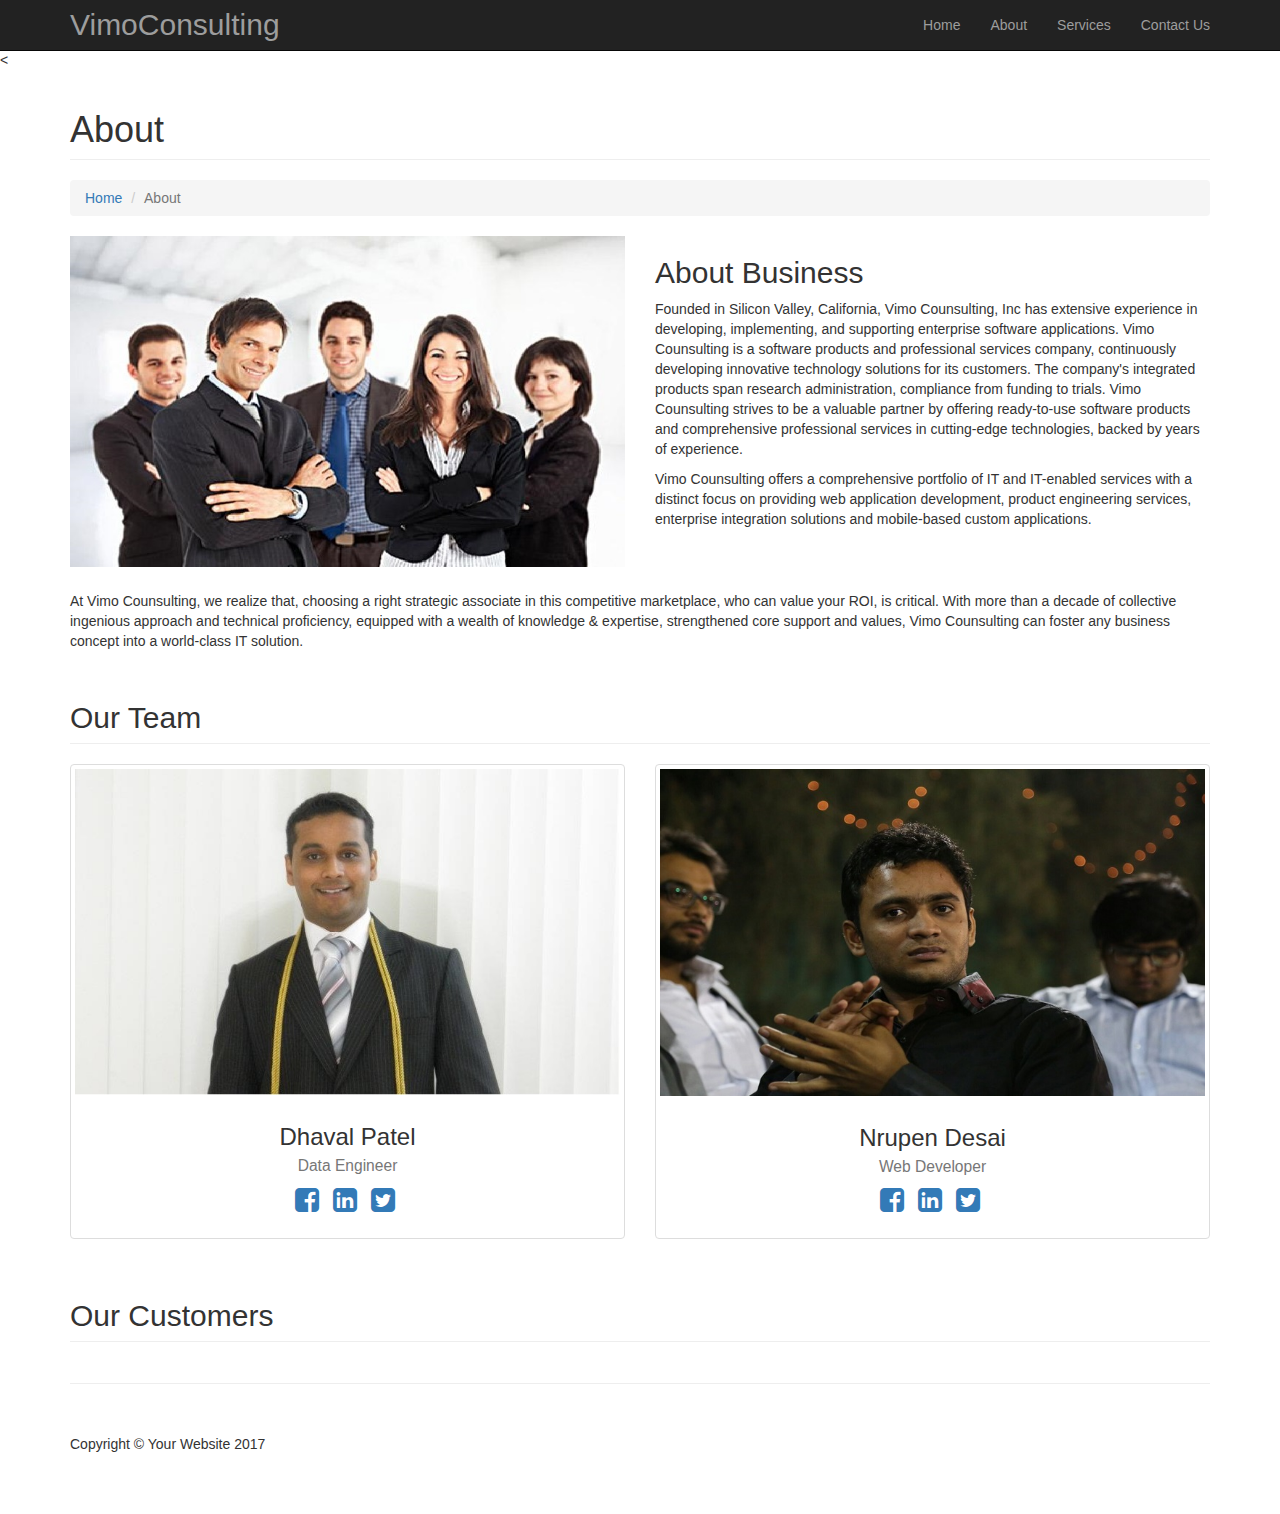
==== commit d5037437: "new change for about us page" ====
--- a/views/about.html
+++ b/views/about.html
@@ -109,13 +109,13 @@
             </div>
             <div class="col-md-6 text-center">
                 <div class="thumbnail">
-                    <img class="img-responsive" src="http://placehold.it/750x450" alt="">
+                    <img class="img-responsive" src="../Images/dhaval.patel.jpg" alt="">
                     <div class="caption">
                         <h3>
                             Dhaval Patel<br>
                             <small>Data Engineer</small>
                         </h3>
-                        <p>Lorem ipsum dolor sit amet, consectetur adipisicing elit. Iste saepe et quisquam nesciunt maxime.</p>
+<!--                         <p>Lorem ipsum dolor sit amet, consectetur adipisicing elit. Iste saepe et quisquam nesciunt maxime.</p> -->
                         <ul class="list-inline">
                             <li>
                                 <a href="#"><i class="fa fa-2x fa-facebook-square"></i></a>
@@ -132,19 +132,19 @@
             </div>
             <div class="col-md-6 text-center">
                 <div class="thumbnail">
-                    <img class="img-responsive" src="http://placehold.it/750x450" alt="">
+                    <img class="img-responsive" src="../Images/npen.desai.jpg" alt="">
                     <div class="caption">
                         <h3>
                             Nrupen Desai<br>
                             <small>Web Developer</small>
                         </h3>
-                        <p>Lorem ipsum dolor sit amet, consectetur adipisicing elit. Iste saepe et quisquam nesciunt maxime.</p>
+                        <p</p>
                         <ul class="list-inline">
                             <li>
-                                <a href="#"><i class="fa fa-2x fa-facebook-square"></i></a>
-                            </li>
-                            <li>
-                                <a href="#"><i class="fa fa-2x fa-linkedin-square"></i></a>
+                                <a href="https://www.facebook.com/desai.npen"><i class="fa fa-2x fa-facebook-square"></i></a>
+                            </li>
+                            <li>
+                                <a href="https://www.linkedin.com/in/andy-desai-14b23956"><i class="fa fa-2x fa-linkedin-square"></i></a>
                             </li>
                             <li>
                                 <a href="#"><i class="fa fa-2x fa-twitter-square"></i></a>
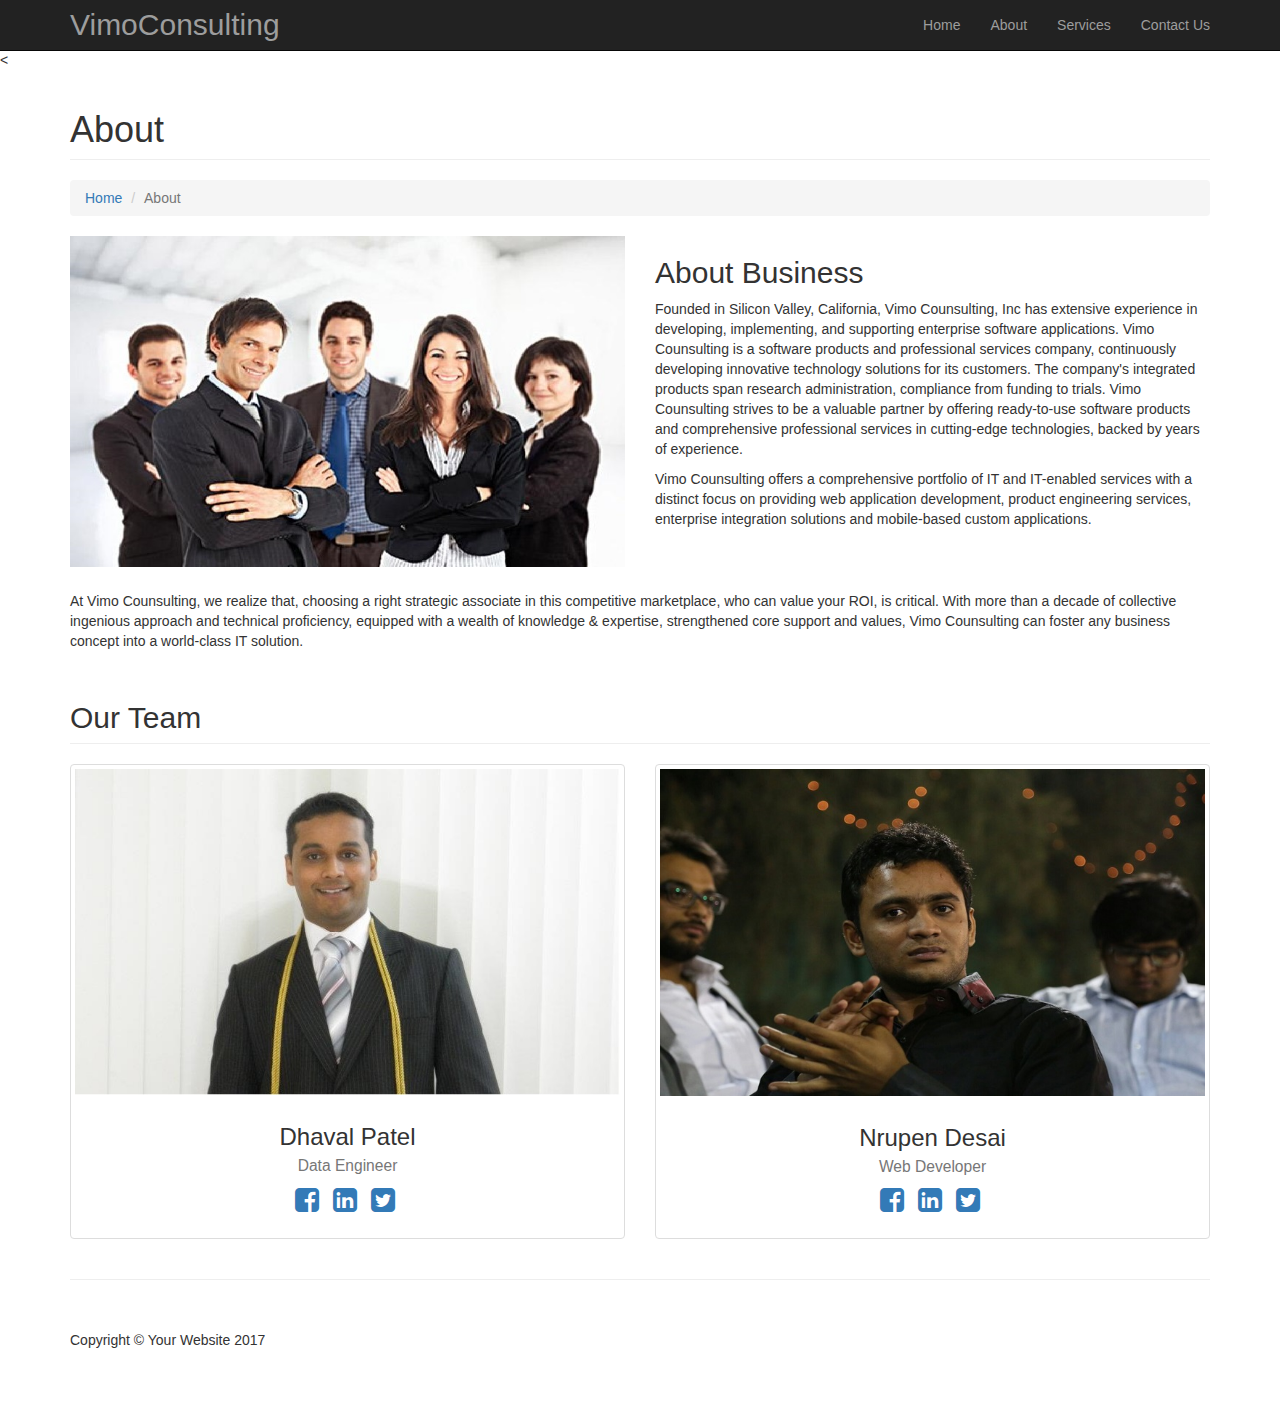
==== commit 65dd6561: "removed our customer row" ====
--- a/views/about.html
+++ b/views/about.html
@@ -248,29 +248,29 @@
         </div>
         <!-- /.row -->
         <!-- Our Customers -->
-        <div class="row">
-            <div class="col-lg-12">
-                <h2 class="page-header">Our Customers</h2>
-            </div>
-            <div class="col-md-2 col-sm-4 col-xs-6">
-                <img class="img-responsive customer-img" src="http://placehold.it/500x300" alt="">
-            </div>
-            <div class="col-md-2 col-sm-4 col-xs-6">
-                <img class="img-responsive customer-img" src="http://placehold.it/500x300" alt="">
-            </div>
-            <div class="col-md-2 col-sm-4 col-xs-6">
-                <img class="img-responsive customer-img" src="http://placehold.it/500x300" alt="">
-            </div>
-            <div class="col-md-2 col-sm-4 col-xs-6">
-                <img class="img-responsive customer-img" src="http://placehold.it/500x300" alt="">
-            </div>
-            <div class="col-md-2 col-sm-4 col-xs-6">
-                <img class="img-responsive customer-img" src="http://placehold.it/500x300" alt="">
-            </div>
-            <div class="col-md-2 col-sm-4 col-xs-6">
-                <img class="img-responsive customer-img" src="http://placehold.it/500x300" alt="">
-            </div>
-        </div>
+<!--         <div class="row"> -->
+<!--             <div class="col-lg-12"> -->
+<!--                 <h2 class="page-header">Our Customers</h2> -->
+<!--             </div> -->
+<!--             <div class="col-md-2 col-sm-4 col-xs-6"> -->
+<!--                 <img class="img-responsive customer-img" src="http://placehold.it/500x300" alt=""> -->
+<!--             </div> -->
+<!--             <div class="col-md-2 col-sm-4 col-xs-6"> -->
+<!--                 <img class="img-responsive customer-img" src="http://placehold.it/500x300" alt=""> -->
+<!--             </div> -->
+<!--             <div class="col-md-2 col-sm-4 col-xs-6"> -->
+<!--                 <img class="img-responsive customer-img" src="http://placehold.it/500x300" alt=""> -->
+<!--             </div> -->
+<!--             <div class="col-md-2 col-sm-4 col-xs-6"> -->
+<!--                 <img class="img-responsive customer-img" src="http://placehold.it/500x300" alt=""> -->
+<!--             </div> -->
+<!--             <div class="col-md-2 col-sm-4 col-xs-6"> -->
+<!--                 <img class="img-responsive customer-img" src="http://placehold.it/500x300" alt=""> -->
+<!--             </div> -->
+<!--             <div class="col-md-2 col-sm-4 col-xs-6"> -->
+<!--                 <img class="img-responsive customer-img" src="http://placehold.it/500x300" alt=""> -->
+<!--             </div> -->
+<!--         </div> -->
         <!-- /.row -->
 
         <hr>
